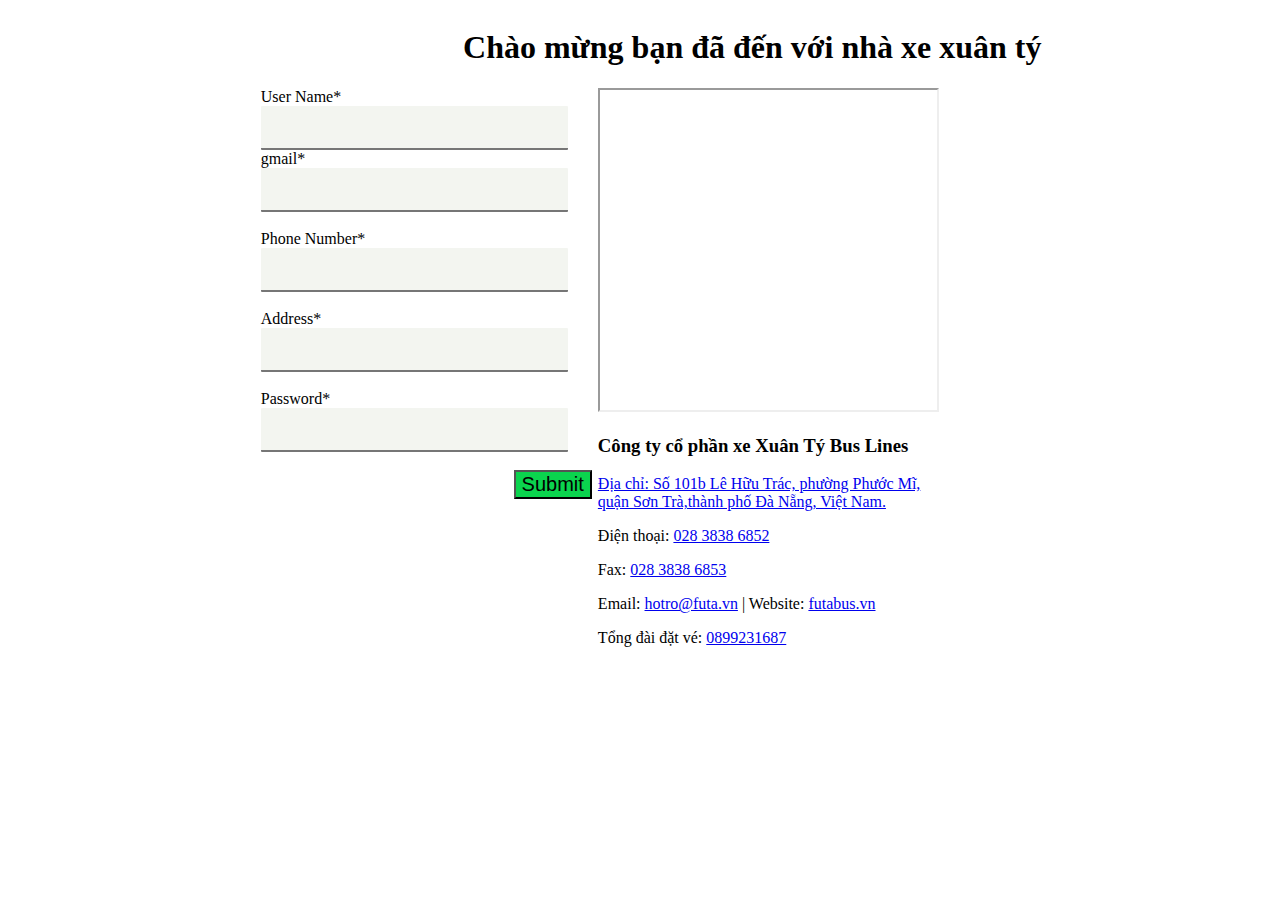
==== contact/index.html @ 53138e12 "add code" ====
<!DOCTYPE html>
<html lang="en">

<head>
    <meta charset="UTF-8">
    <meta http-equiv="X-UA-Compatible" content="IE=edge">
    <meta name="viewport" content="width=device-width, initial-scale=1.0">
    <title>Document</title>
   <link rel="stylesheet" href="style.css">
    <script src="function.js"></script>
</head>

<body>
    <div class="container">
        <div class="head">
            <h1 class="name">Chào mừng bạn đã đến với nhà xe xuân tý </h1>
        </div>
        <div class="information">
            <div class="left-information">
                <div class="name">
                    <label>User Name*
                        <br>
                        <input type="text" id="txt1" />
                    </label>
                </div>

                <div class="mail">
                    <label>gmail*
                        <br>
                        <input type="text" value="" id="gmail" />
                    </label>
                </div>
                <br>
                <div class="phonenumber">

                    <label>Phone Number*
                        <br>
                        <input type="text" value="" id="phonen" />
                    </label>
                </div>
                <br>
                <div class="sizehome">
                    <label>Address*
                        <br>
                        <input type="text" value="" id="address" />
                    </label>
                </div>
                <br>
                <div class="pass">
                    <label>
                        Password*
                        <br>
                        <input type="password" id="txt2" />
                    </label>
                </div>
                <br>
                <div class="submit">
                    <button type="button" class="btn btn-primary" data-bs-toggle="modal" data-bs-target="#exampleModal"
                        onclick="chatbox()">
                        Submit
                    </button>
                </div>
                <br>
                <br>
                <div id="sms"></div>
            </div>
            <div class="right-informaton">
                <div data-v-a4233176="" id="maps">
                    <div>
                        <div><iframe id="myname"
                                src="https://www.google.com/maps/embed?pb=!1m18!1m12!1m3!1d502.25921041061355!2d108.44553049647082!3d11.92678772504109!2m3!1f0!2f0!3f0!3m2!1i1024!2i768!4f13.1!3m3!1m2!1s0x3134e578310a406b%3A0x51f3ae693880e521!2zQ8O0bmcgVHkgQ-G7lSBQaOG6p24gWGUgS2jDoWNoIFBoxrDGoW5nIFRyYW5nIEZ1dGFidXNsaW5lcw!5e0!3m2!1svi!2s!4v1657504163239!5m2!1svi!2s"
                                width="100%" height="320px"></iframe></div>
                    </div>
                </div>
                <div data-v-a4233176="" id="contact-info" class="clearfix">
<h3 data-v-a4233176="" class="text-uppercase text-primary">Công ty cổ phần xe Xuân Tý Bus Lines</h3>
                    <p data-v-a4233176=""><a data-v-a4233176=""
                            href="https://www.google.com/maps/search/?api=1&amp;query=Địa chỉ: Số 101b Lê Hữu Trác, phường Phước Mĩ, quận Sơn Trà,thành phố Đà Nẵng, Việt Nam."
                            target="_blank" class="address">Địa chỉ: Số 101b Lê Hữu Trác, phường Phước Mĩ, quận Sơn
                            Trà,thành phố Đà Nẵng, Việt Nam.</a></p>
                    <p data-v-a4233176="">
                        Điện thoại:
                        <a data-v-a4233176="" href="tel:02838386852">028 3838 6852</a>
                    </p>
                    <p data-v-a4233176="">
                        Fax:
                        <a data-v-a4233176="" href="tel:02838386853">028 3838 6853</a>
                    </p>
                    <p data-v-a4233176="">
                        Email:
                        <a data-v-a4233176="" href="mailto:hotro@futa.vn">hotro@futa.vn</a>
                        | Website:
                        <a data-v-a4233176="" href="https://futabus.vn" target="_blank">futabus.vn</a>
                    </p>
                    <p data-v-a4233176="" class="hotline">
                        Tổng đài đặt vé:
                        <span data-v-a4233176=""><a data-v-a4233176="" href="tel:1900 6067">0899231687</a></span>
                    </p>
                </div>
            </div>
        </div>
    </div>

</body>

</html>
---- contact/style.css ----
.btn-primary{
    background: rgb(11, 212, 78);
    font-size: 20px;
    
}
.submit{
    padding-left: 75%;
    
}
.head{
    display: grid;
    padding-left:20% ;
}
.container{
    padding-left: 20%;
}
.information{
    display: grid;
    grid-template-columns:1fr 1fr 1fr ;
}
#txt1,#gmail,#phonen,#address,#txt2{
    background: rgb(243, 245, 240);
    height: 40px;
    width: 90%;
    border-radius: 1px;
    border-top: none;
    border-right: none;
    border-left: none;
    
}
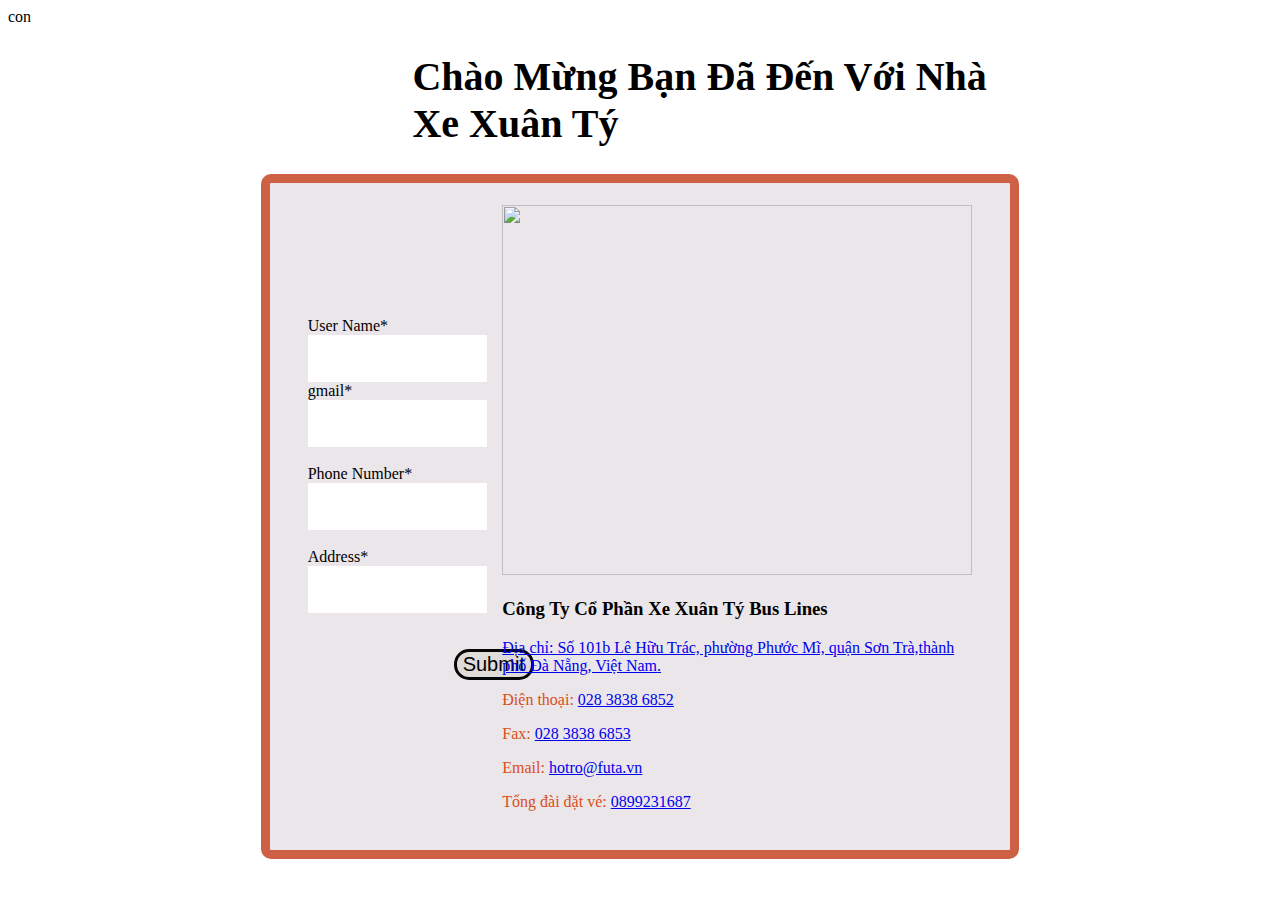
==== commit ae780f31: "edit admin" ====
--- a/contact/index.html
+++ b/contact/index.html
@@ -6,14 +6,14 @@
     <meta http-equiv="X-UA-Compatible" content="IE=edge">
     <meta name="viewport" content="width=device-width, initial-scale=1.0">
     <title>Document</title>
-   <link rel="stylesheet" href="style.css">
+    <link rel="stylesheet" href="./style.css">
     <script src="function.js"></script>
 </head>
-
+con
 <body>
-    <div class="container">
+    <div class="contrac">
         <div class="head">
-            <h1 class="name">Chào mừng bạn đã đến với nhà xe xuân tý </h1>
+            <h1 class="name-head">Chào Mừng Bạn Đã Đến Với Nhà Xe Xuân Tý </h1>
         </div>
         <div class="information">
             <div class="left-information">
@@ -46,13 +46,13 @@
                     </label>
                 </div>
                 <br>
-                <div class="pass">
+                <!-- <div class="pass">
                     <label>
-                        Password*
+                        Nội Dung *
                         <br>
                         <input type="password" id="txt2" />
                     </label>
-                </div>
+                </div> -->
                 <br>
                 <div class="submit">
                     <button type="button" class="btn btn-primary" data-bs-toggle="modal" data-bs-target="#exampleModal"
@@ -67,32 +67,28 @@
             <div class="right-informaton">
                 <div data-v-a4233176="" id="maps">
                     <div>
-                        <div><iframe id="myname"
-                                src="https://www.google.com/maps/embed?pb=!1m18!1m12!1m3!1d502.25921041061355!2d108.44553049647082!3d11.92678772504109!2m3!1f0!2f0!3f0!3m2!1i1024!2i768!4f13.1!3m3!1m2!1s0x3134e578310a406b%3A0x51f3ae693880e521!2zQ8O0bmcgVHkgQ-G7lSBQaOG6p24gWGUgS2jDoWNoIFBoxrDGoW5nIFRyYW5nIEZ1dGFidXNsaW5lcw!5e0!3m2!1svi!2s!4v1657504163239!5m2!1svi!2s"
-                                width="100%" height="320px"></iframe></div>
+                        <div><img src="	https://static.danhgiaxe.com/data/images/Lamborghini-Aventador-LP700-4-Doors.jpg
+                            " width="470px" height="370px" alt="">
                     </div>
                 </div>
                 <div data-v-a4233176="" id="contact-info" class="clearfix">
-<h3 data-v-a4233176="" class="text-uppercase text-primary">Công ty cổ phần xe Xuân Tý Bus Lines</h3>
+                    <h3 data-v-a4233176="" class="text-uppercase text-primary">Công Ty Cổ Phần Xe Xuân Tý Bus Lines</h3>
                     <p data-v-a4233176=""><a data-v-a4233176=""
                             href="https://www.google.com/maps/search/?api=1&amp;query=Địa chỉ: Số 101b Lê Hữu Trác, phường Phước Mĩ, quận Sơn Trà,thành phố Đà Nẵng, Việt Nam."
                             target="_blank" class="address">Địa chỉ: Số 101b Lê Hữu Trác, phường Phước Mĩ, quận Sơn
                             Trà,thành phố Đà Nẵng, Việt Nam.</a></p>
-                    <p data-v-a4233176="">
+                    <p data-v-a4233176="" class="infomation-left">
                         Điện thoại:
                         <a data-v-a4233176="" href="tel:02838386852">028 3838 6852</a>
                     </p>
-                    <p data-v-a4233176="">
+                    <p data-v-a4233176="" class="infomation-left">
                         Fax:
                         <a data-v-a4233176="" href="tel:02838386853">028 3838 6853</a>
                     </p>
-                    <p data-v-a4233176="">
+                    <p data-v-a4233176="" class="infomation-left">
                         Email:
                         <a data-v-a4233176="" href="mailto:hotro@futa.vn">hotro@futa.vn</a>
-                        | Website:
-                        <a data-v-a4233176="" href="https://futabus.vn" target="_blank">futabus.vn</a>
-                    </p>
-                    <p data-v-a4233176="" class="hotline">
+                    <p data-v-a4233176="" class="infomation-left">
                         Tổng đài đặt vé:
                         <span data-v-a4233176=""><a data-v-a4233176="" href="tel:1900 6067">0899231687</a></span>
                     </p>
@@ -100,7 +96,5 @@
             </div>
         </div>
     </div>
-
 </body>
-
 </html>--- a/contact/style.css
+++ b/contact/style.css
@@ -1,8 +1,14 @@
 .btn-primary{
-    background: rgb(11, 212, 78);
+    background: rgb(223, 219, 216);
     font-size: 20px;
-    
+    border: 3px solid #070606;
+    border-radius: 15px;
 }
+.btn-primary:hover{
+    color: #d8a67d;
+    background-color: #da4e17;
+}
+
 .submit{
     padding-left: 75%;
     
@@ -11,15 +17,27 @@
     display: grid;
     padding-left:20% ;
 }
-.container{
+.contrac{
     padding-left: 20%;
+    padding-right: 20%;
+    
 }
 .information{
     display: grid;
-    grid-template-columns:1fr 1fr 1fr ;
+    grid-template-columns: 1fr 1fr ;
+    border-radius: 10px;
+    border: 9px solid #ce6045;
+    background-color: rgb(235, 230, 234);
+    align-items: center;
+    padding-left: 5%;
+    padding-right: 5%;
+    padding-top: 3%;
+    padding-bottom: 3%;
+
 }
 #txt1,#gmail,#phonen,#address,#txt2{
-    background: rgb(243, 245, 240);
+    
+    border: 5px solid white ;
     height: 40px;
     width: 90%;
     border-radius: 1px;
@@ -27,4 +45,12 @@
     border-right: none;
     border-left: none;
     
+}
+.name-head{
+   
+    font-size: 40px;
+   
+}
+.infomation-left{
+     color: #da4e17;
 }